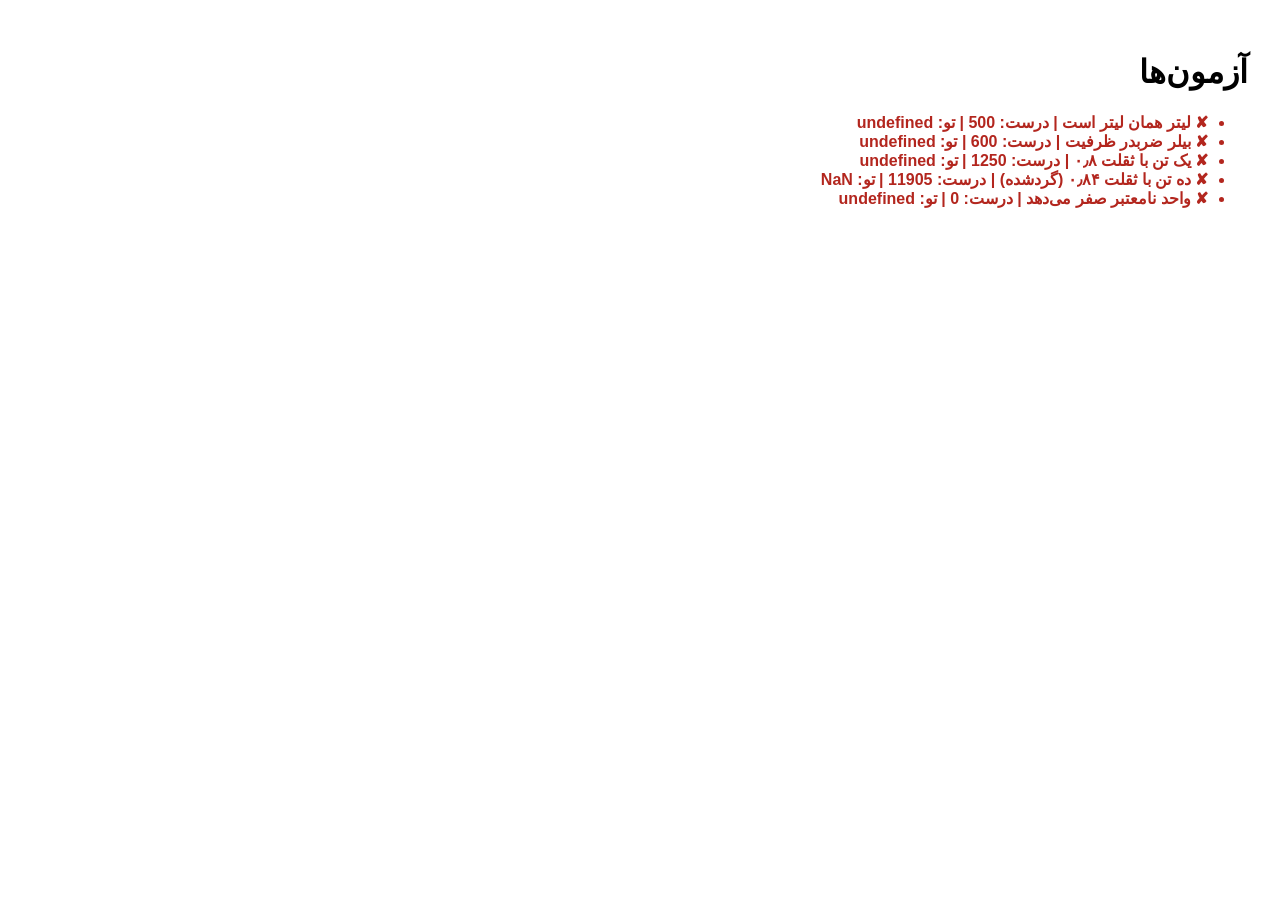
==== test.html @ e33ae52f "loginc and test of the project" ====
<!doctype html>
<html lang="fa" dir="rtl">
<head>
  <meta charset="utf-8">
  <title>آزمون‌ها</title>
  <style>
    body { font-family: Tahoma, sans-serif; padding: 24px; }
    .ok  { color: #0a7a2f; }
    .bad { color: #b3261e; font-weight: bold; }
  </style>
</head>
<body>
  <h1>آزمون‌ها</h1>
  <ul id="results"></ul>

  <script src="logic.js"></script>
  <script>
    // مقدار واقعی را با مقدار درست مقایسه می‌کند و یک خط سبز یا قرمز می‌نویسد
    function check(title, actual, expected) {
      let li = document.createElement('li')
      if (actual === expected) {
        li.className = 'ok'
        li.textContent = '✔ ' + title
      } else {
        li.className = 'bad'
        li.textContent = '✘ ' + title + ' | درست: ' + expected + ' | تو: ' + actual
      }
      document.getElementById('results').appendChild(li)
    }

    // toLiters(واحد، مقدار، ثقلت، ظرفیت بیلر)
    check('لیتر همان لیتر است', toLiters('liter', 500, 0.84, 200), 500)
    check('بیلر ضربدر ظرفیت', toLiters('bilar', 3, 0.84, 200), 600)
    check('یک تن با ثقلت ۰٫۸', toLiters('ton', 1, 0.8, 200), 1250)
    check('ده تن با ثقلت ۰٫۸۴ (گرد‌شده)', Math.round(toLiters('ton', 10, 0.84, 200)), 11905)
    check('واحد نامعتبر صفر می‌دهد', toLiters('gallon', 5, 0.84, 200), 0)
  </script>
</body>
</html>
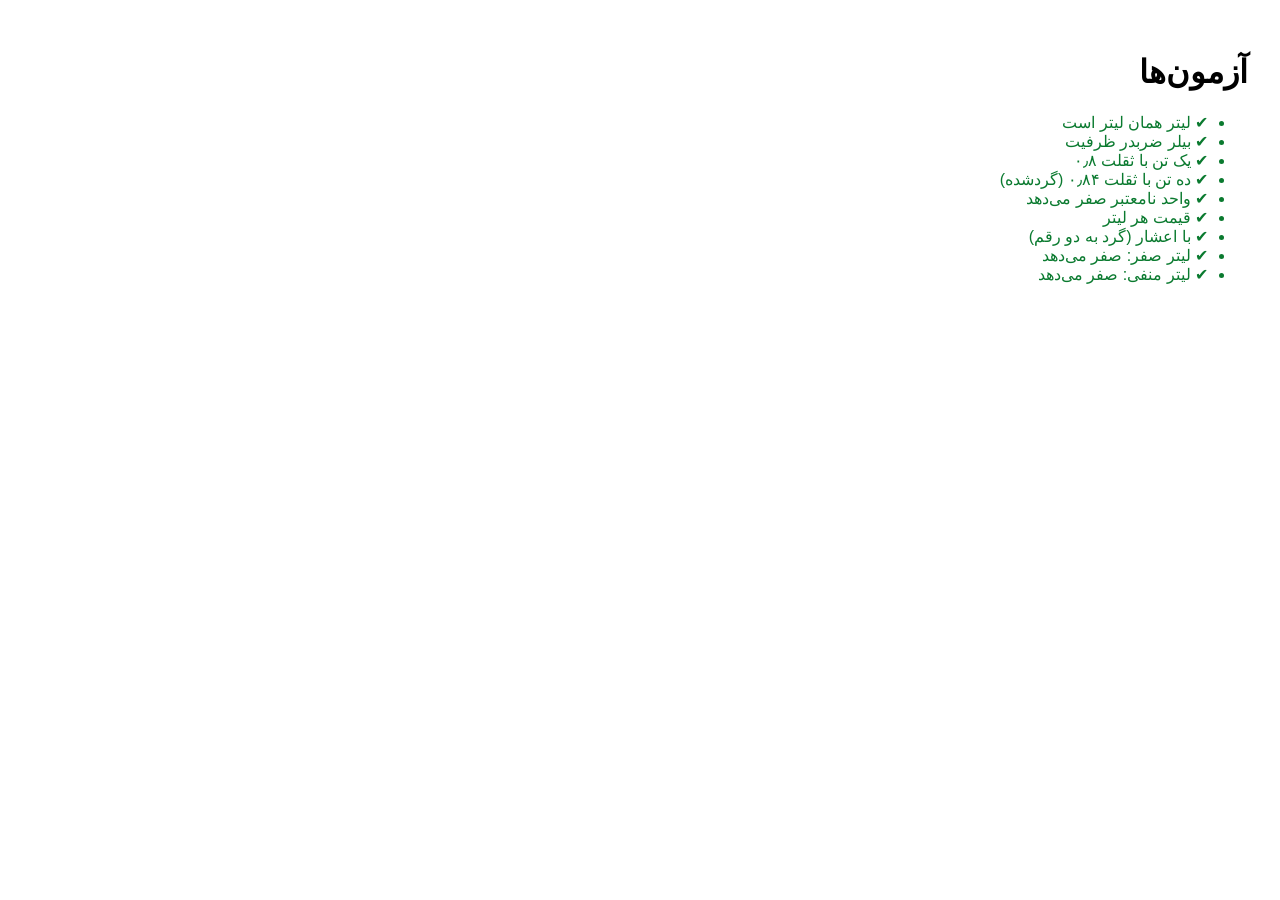
==== commit 0f8e8dda: "Add toLiters and costPerLiter with tests" ====
--- a/test.html
+++ b/test.html
@@ -34,6 +34,11 @@
     check('یک تن با ثقلت ۰٫۸', toLiters('ton', 1, 0.8, 200), 1250)
     check('ده تن با ثقلت ۰٫۸۴ (گرد‌شده)', Math.round(toLiters('ton', 10, 0.84, 200)), 11905)
     check('واحد نامعتبر صفر می‌دهد', toLiters('gallon', 5, 0.84, 200), 0)
+        // costPerLiter(قیمت کل، لیتر)
+    check('قیمت هر لیتر', costPerLiter(1100000, 10000), 110)
+    check('با اعشار (گرد به دو رقم)', Math.round(costPerLiter(1000, 3) * 100) / 100, 333.33)
+    check('لیتر صفر: صفر می‌دهد', costPerLiter(5000, 0), 0)
+    check('لیتر منفی: صفر می‌دهد', costPerLiter(5000, -10), 0)
   </script>
 </body>
 </html>
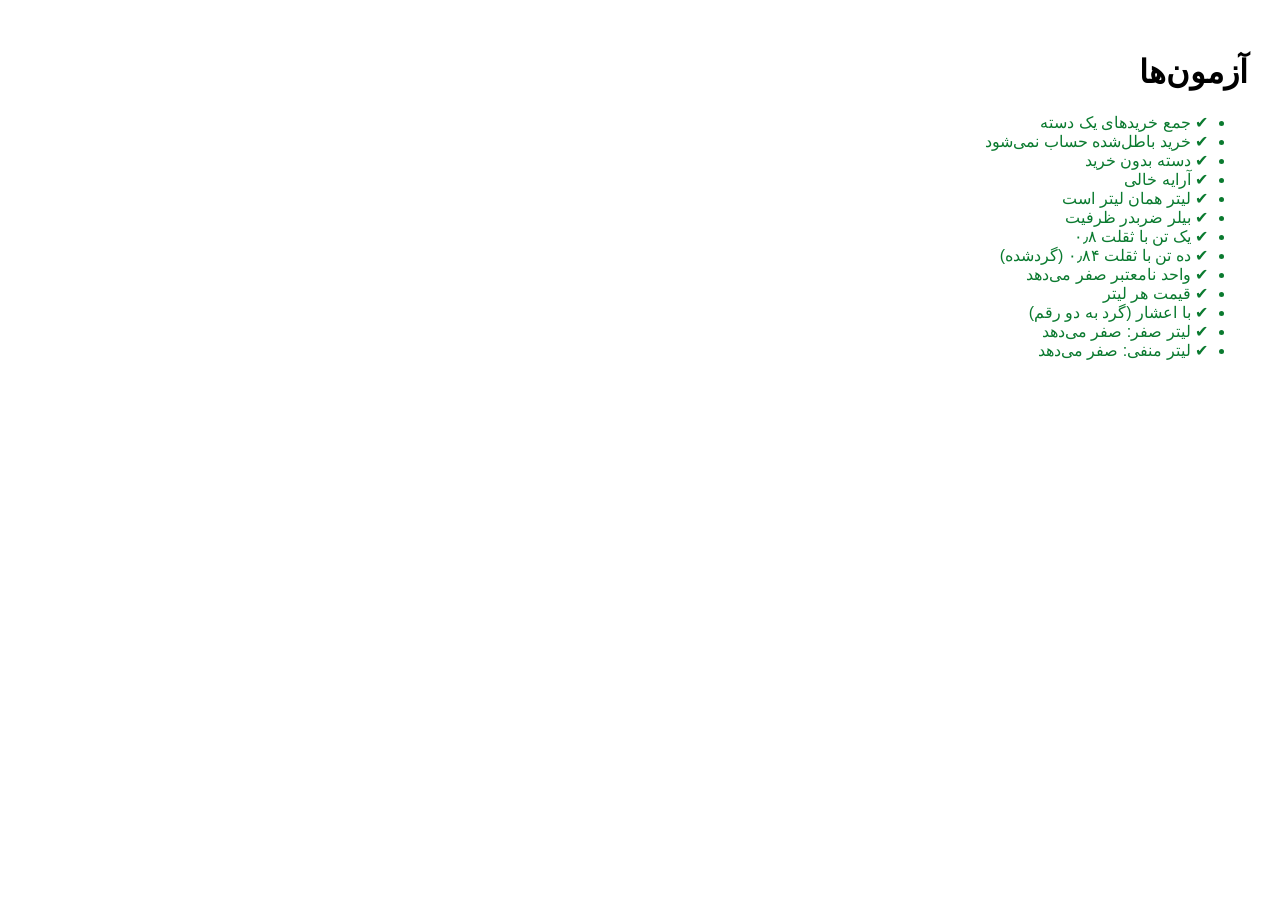
==== commit 97931dbe: "Add stockOf and show stock cards per category" ====
--- a/test.html
+++ b/test.html
@@ -28,6 +28,18 @@
       document.getElementById('results').appendChild(li)
     }
 
+        // stockOf(شناسه دسته، آرایه خریدها)
+    let sample = [
+      { categoryId: 1, liters: 1000, voided: false },
+      { categoryId: 1, liters: 500, voided: false },
+      { categoryId: 1, liters: 9999, voided: true },
+      { categoryId: 2, liters: 300, voided: false }
+    ]
+    check('جمع خریدهای یک دسته', stockOf(1, sample), 1500)
+    check('خرید باطل‌شده حساب نمی‌شود', stockOf(2, sample), 300)
+    check('دسته بدون خرید', stockOf(3, sample), 0)
+    check('آرایه خالی', stockOf(1, []), 0)
+
     // toLiters(واحد، مقدار، ثقلت، ظرفیت بیلر)
     check('لیتر همان لیتر است', toLiters('liter', 500, 0.84, 200), 500)
     check('بیلر ضربدر ظرفیت', toLiters('bilar', 3, 0.84, 200), 600)
